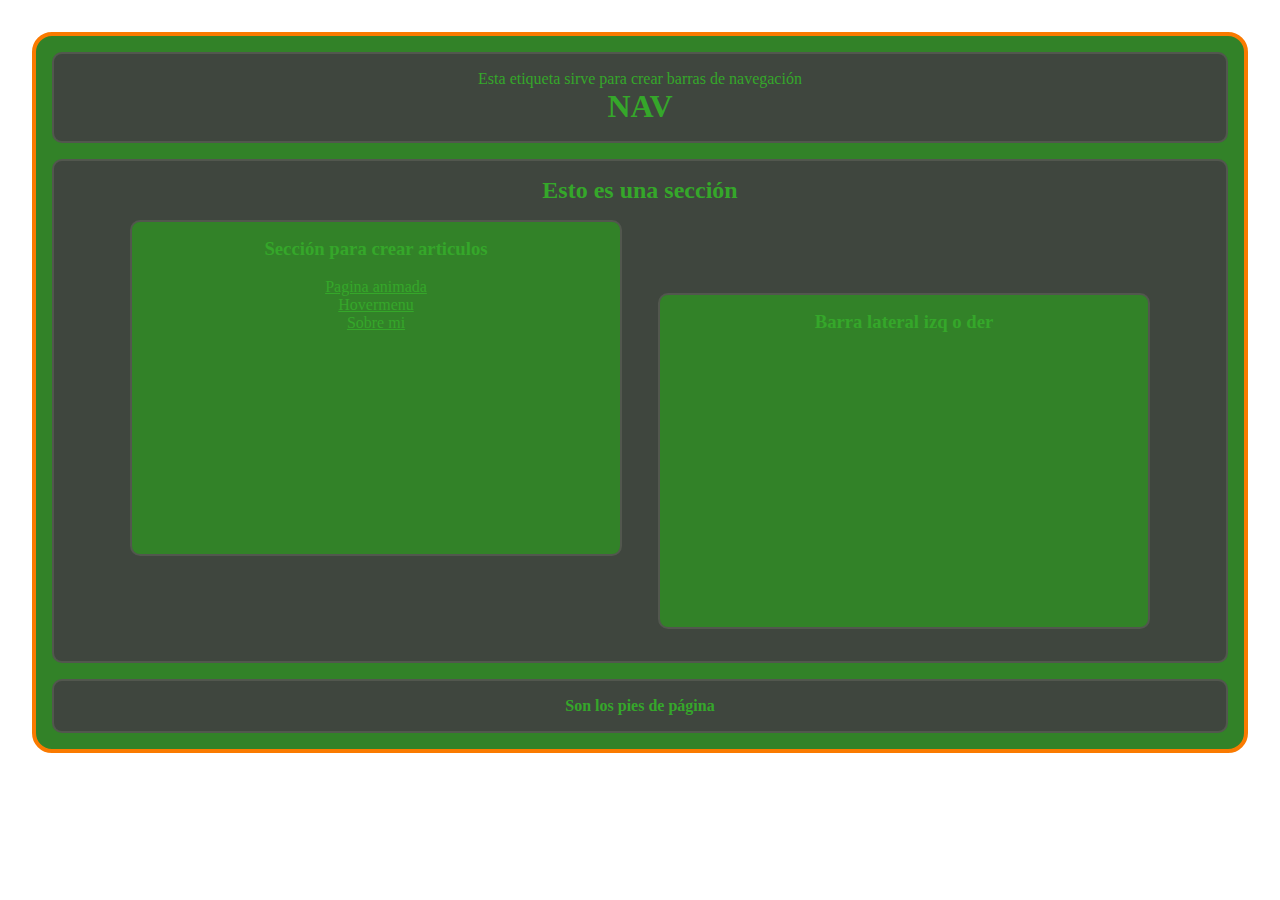
==== index.html @ 718b2fec "curriculum" ====
<!DOCTYPE html>
<html lang="en">

<head>
    <meta charset="UTF-8">
    <meta http-equiv="X-UA-Compatible" content="IE=edge">
    <meta name="viewpart" content="width=device-width, initial-scale=1.0">
    <title>Mi primera página en HTML5</title>
    <link rel="stylesheet" href="./CSS/masterstyle.css">

</head>

<body>

    <div class="main-container">
        <nav>
            <p>Esta etiqueta sirve para crear barras de navegación</p>
            <h1>NAV</h1>
        </nav>

        <section>
            <h2>Esto es una sección</h2>
            <article>
                <h3>Sección para crear articulos</h3>
                <br>
                <a href="animacion.html">Pagina animada</a>
                <br>
                <a href="hovermenu.html">Hovermenu</a>
                <br>
                <a href="file:///C:/Users/User/Documents/4IV8-PSW-Horteales-Morales-Antony/curriculum.html">Sobre mi</a>
            </article>
            <aside>
                <h3>Barra lateral izq o der</h3>
            </aside>
        </section>

        <footer>
            <h4>Son los pies de página</h4>
        </footer>
    </div>
</body>

</html>
---- CSS/masterstyle.css ----
*{
    padding:0;
    margin:0;
    color: #35a72a;;
    text-align: center;
}

html, body{
    background-color: white;
}

.main-container{
    border:4px solid rgb(250, 122, 0);
    border-radius: 20px;
    margin: 2rem;
    background-color: rgb(50, 130, 40);
}

nav, section, footer, article, aside{
    border: 2px solid rgb(82, 87, 78);
    margin: 1rem;
    border-radius: 10px;
    padding: 1rem; 
}

article, aside{
    width: 40%;
    display: inline-block;
    height: 300px;
    background-color: rgb(50, 130, 40);

}

nav, section, footer{
    background-color: rgb(63, 70, 62);
}
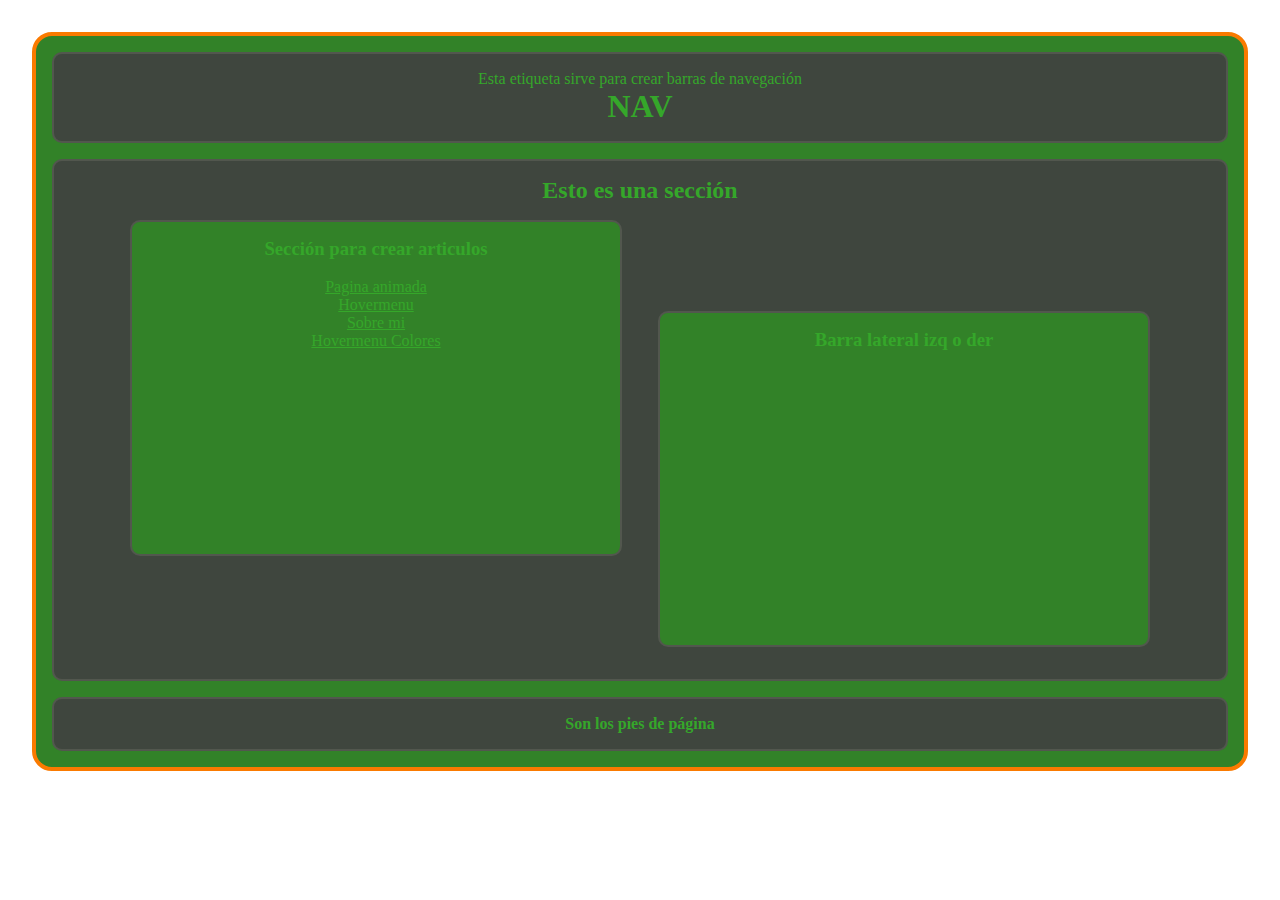
==== commit 41d710d5: "Mi primer formulario" ====
--- a/index.html
+++ b/index.html
@@ -27,7 +27,9 @@
                 <br>
                 <a href="hovermenu.html">Hovermenu</a>
                 <br>
-                <a href="file:///C:/Users/User/Documents/4IV8-PSW-Horteales-Morales-Antony/curriculum.html">Sobre mi</a>
+                <a href="curriculum.html">Sobre mi</a>
+                <br>
+                <a href="hovermenucolores.html">Hovermenu Colores</a>
             </article>
             <aside>
                 <h3>Barra lateral izq o der</h3>
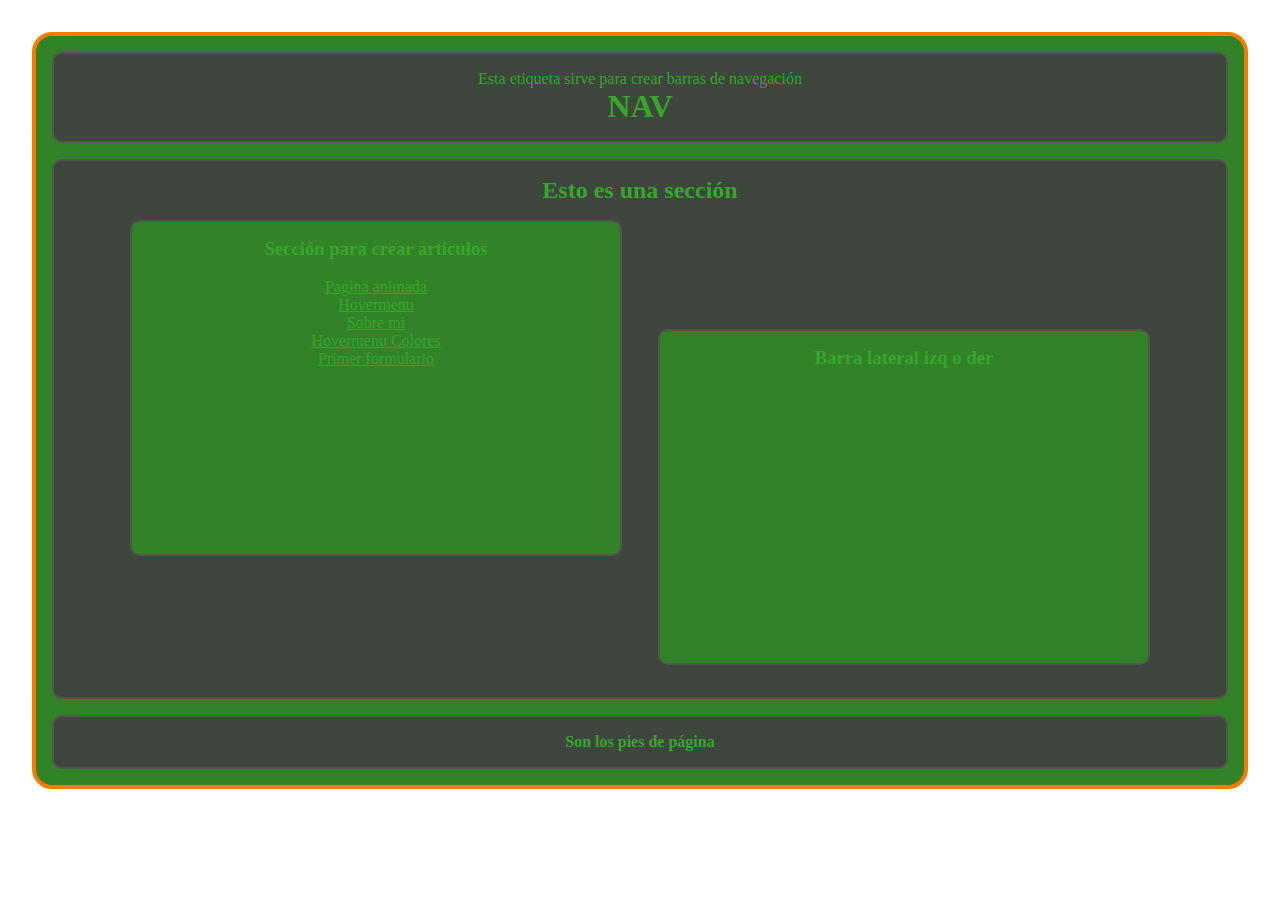
==== commit 23ba0f8a: "formulario agregado" ====
--- a/index.html
+++ b/index.html
@@ -30,6 +30,8 @@
                 <a href="curriculum.html">Sobre mi</a>
                 <br>
                 <a href="hovermenucolores.html">Hovermenu Colores</a>
+                <br>
+                <a href="formulario.html">Primer formulario</a>
             </article>
             <aside>
                 <h3>Barra lateral izq o der</h3>
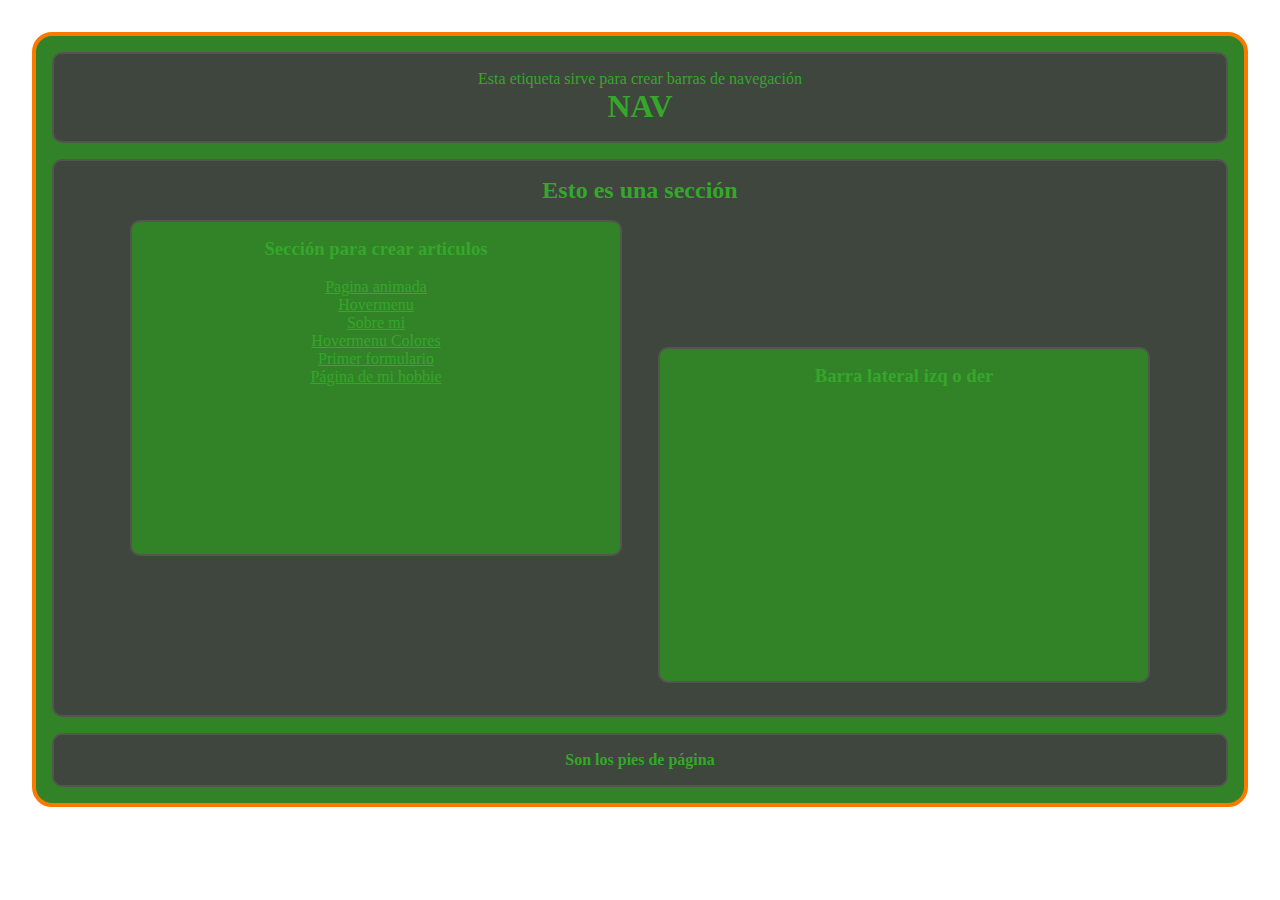
==== commit 840017f5: "pagina de hobbie agregada" ====
--- a/index.html
+++ b/index.html
@@ -32,6 +32,8 @@
                 <a href="hovermenucolores.html">Hovermenu Colores</a>
                 <br>
                 <a href="formulario.html">Primer formulario</a>
+                <br>
+                <a href="metro.html">Página de mi hobbie</a>
             </article>
             <aside>
                 <h3>Barra lateral izq o der</h3>
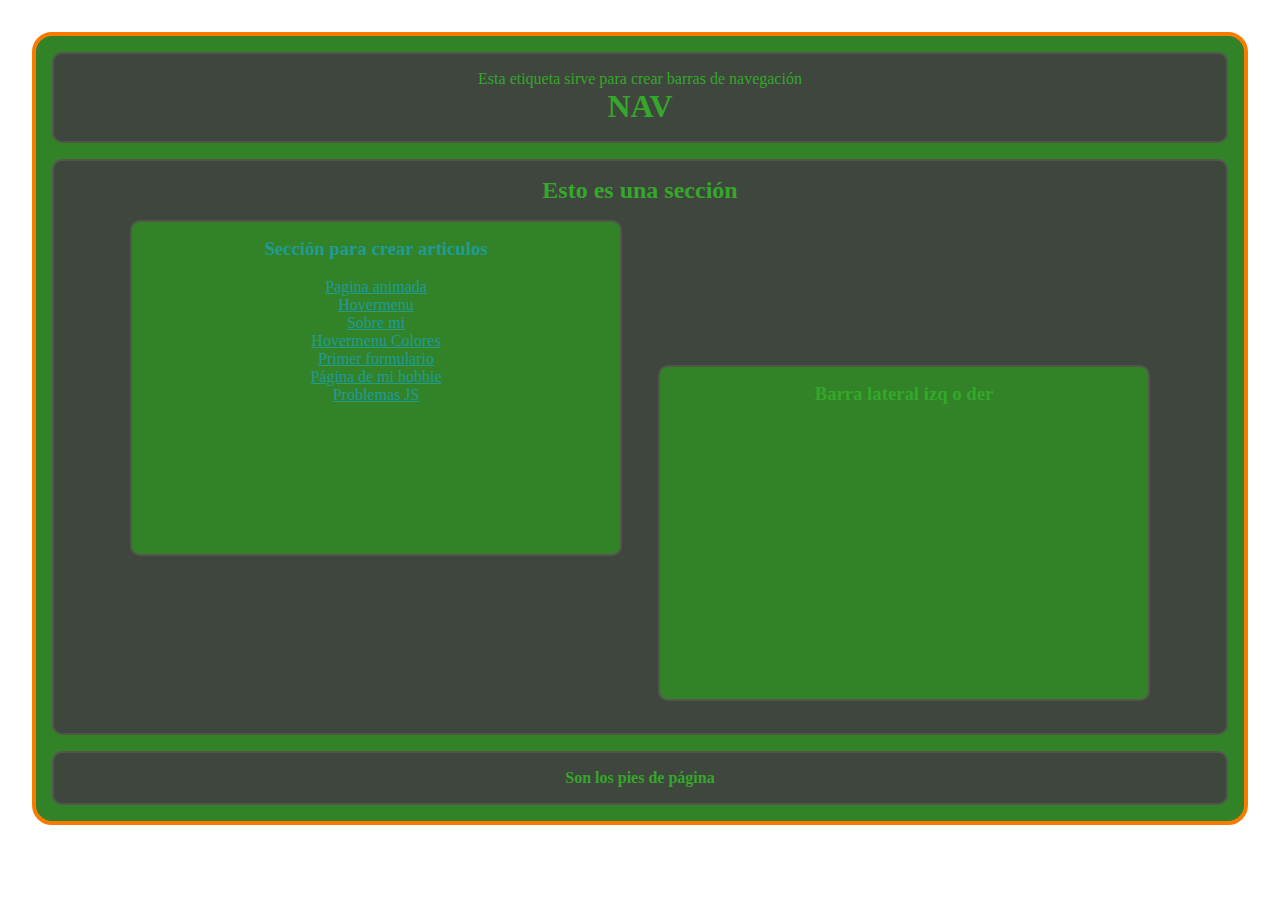
==== commit 9d8a5aa0: "enlace de los problemas agregado" ====
--- a/index.html
+++ b/index.html
@@ -20,20 +20,22 @@
 
         <section>
             <h2>Esto es una sección</h2>
-            <article>
-                <h3>Sección para crear articulos</h3>
+            <article class="paginas">
+                <h3 style="color: rgb(33, 155, 149)">Sección para crear articulos</h3>
                 <br>
-                <a href="animacion.html">Pagina animada</a>
+                <a href="animacion.html" style="color: rgb(33, 155, 149);">Pagina animada</a>
                 <br>
-                <a href="hovermenu.html">Hovermenu</a>
+                <a href="hovermenu.html" style="color: rgb(33, 155, 149)">Hovermenu</a>
                 <br>
-                <a href="curriculum.html">Sobre mi</a>
+                <a href="curriculum.html" style="color: rgb(33, 155, 149)">Sobre mi</a>
                 <br>
-                <a href="hovermenucolores.html">Hovermenu Colores</a>
+                <a href="hovermenucolores.html" style="color: rgb(33, 155, 149)">Hovermenu Colores</a>
                 <br>
-                <a href="formulario.html">Primer formulario</a>
+                <a href="formulario.html" style="color: rgb(33, 155, 149)">Primer formulario</a>
                 <br>
-                <a href="metro.html">Página de mi hobbie</a>
+                <a href="metro.html" style="color: rgb(33, 155, 149)">Página de mi hobbie</a>
+                <br>
+                <a href="problemas.html" style="color: rgb(33, 155, 149)">Problemas JS</a>
             </article>
             <aside>
                 <h3>Barra lateral izq o der</h3>
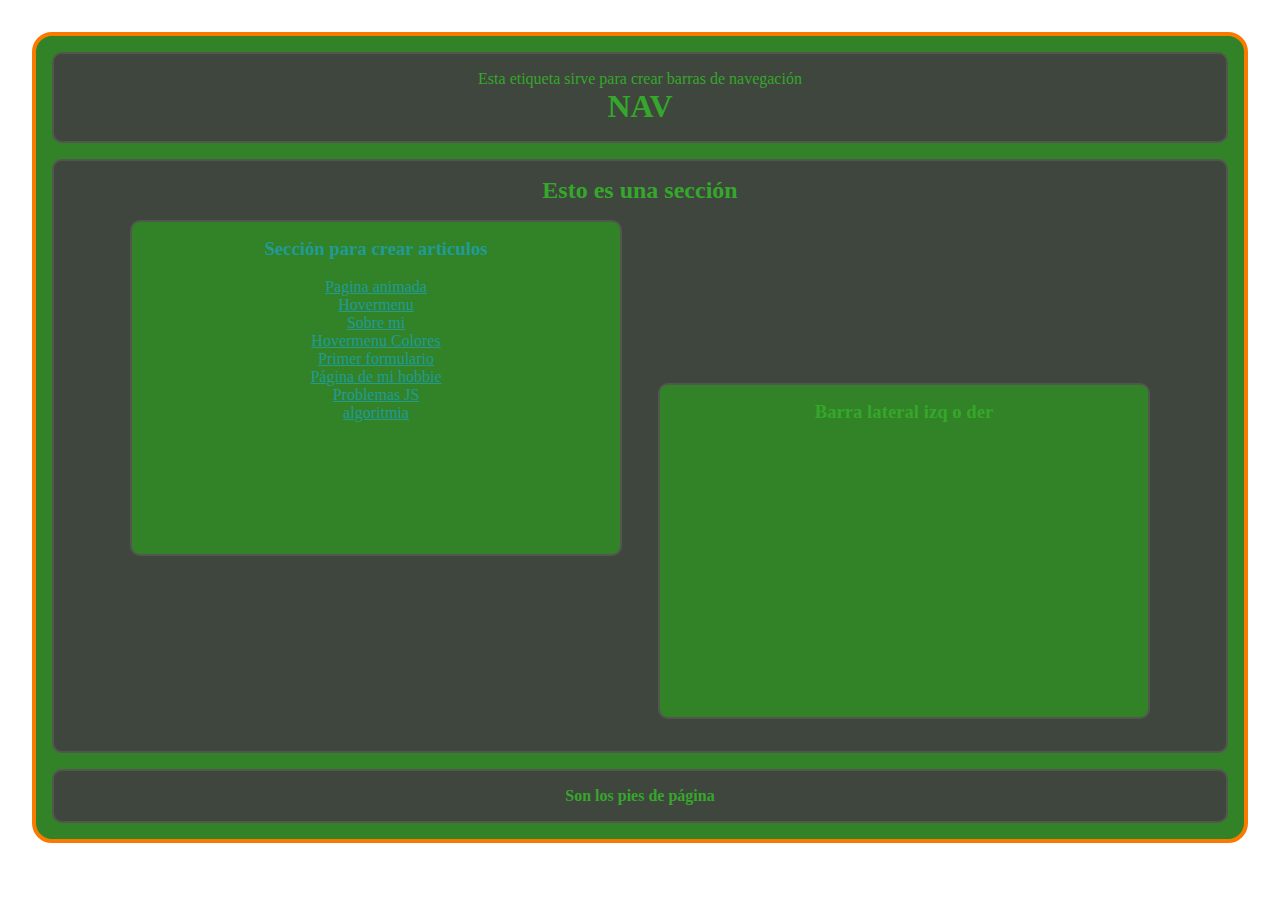
==== commit e0bd4913: "enlace a algoritmia" ====
--- a/index.html
+++ b/index.html
@@ -36,6 +36,8 @@
                 <a href="metro.html" style="color: rgb(33, 155, 149)">Página de mi hobbie</a>
                 <br>
                 <a href="problemas.html" style="color: rgb(33, 155, 149)">Problemas JS</a>
+                <br>
+                <a href="problemas.html" style="color: rgb(33, 155, 149)">algoritmia</a>
             </article>
             <aside>
                 <h3>Barra lateral izq o der</h3>
